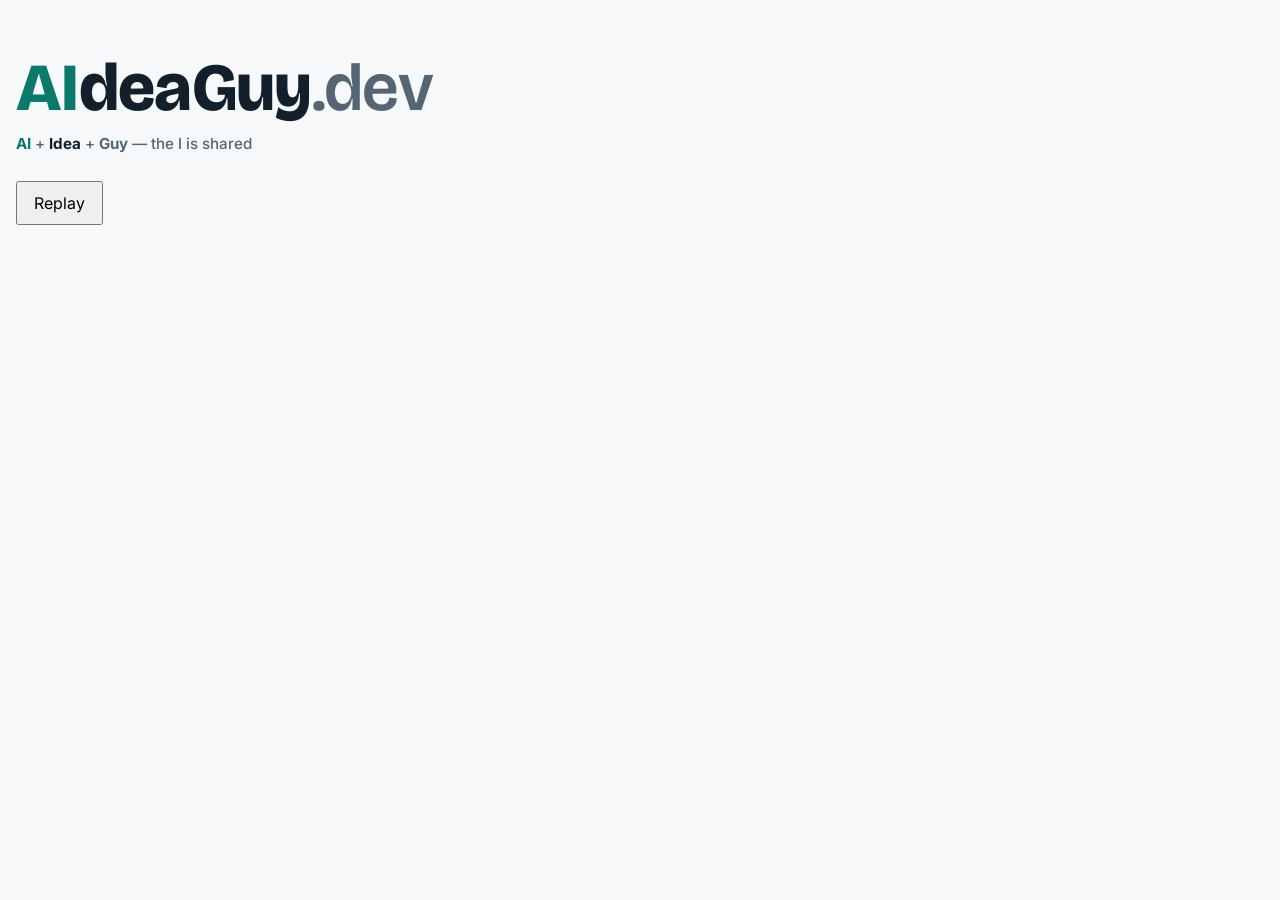
==== wordmark.html @ fec513a1 "AIdeaGuy site v3 with animated wordmark Co-Authored-By: Claude Sonnet 5.5 <noreply@anthropic.com>" ====
<!doctype html><html lang="en"><head><meta charset="utf-8"><meta name="viewport" content="width=device-width,initial-scale=1">
<title>AIdeaGuy wordmark</title>
<link rel="stylesheet" href="https://fonts.googleapis.com/css2?family=Bricolage+Grotesque:opsz,wght@12..96,800&family=Inter:wght@400;500;600&display=swap">
<style>:root{--bg:#f6f8fa;--fg:#13202b;--mut:#566573;--accent:#0b7a6b;--f-head:"Bricolage Grotesque",system-ui,sans-serif;--f-body:"Inter",system-ui,sans-serif}
@media (prefers-color-scheme:dark){:root{--bg:#0e161d;--fg:#e8eef3;--mut:#9aabb9;--accent:#4fd1bd}}
body{background:var(--bg);margin:0;padding:48px 16px;font-family:var(--f-body);color:var(--fg)}button{font:inherit;padding:10px 16px;margin-top:28px;min-height:44px}</style>
<link rel="stylesheet" href="wm.css"></head><body>
<span class="wm big" aria-label="AIdeaGuy dot dev"><span class="a">A</span><span class="i">I</span><span class="dea">dea</span><span class="guy">Guy</span><span class="dev">.dev</span></span>
<span class="wmcap"><b class="c1">AI</b> + <b class="c2">Idea</b> + <b>Guy</b> &mdash; the I is shared</span>
<div><button onclick="replayWm()">Replay</button></div>
<script src="wm.js"></script></body></html>
---- wm.css ----
/* AIdeaGuy wordmark: AI -> A mutes, "dea" arrives so I+dea reads "Idea" -> Guy -> .dev. Plays once; final state is static. */
.wm{font:800 1.2rem var(--f-head);letter-spacing:-.01em;color:var(--fg);white-space:nowrap;display:inline-block;position:relative}
.wm .a,.wm .i{color:var(--accent)}
.wm .dev{color:var(--mut);font-weight:600}
.wm .dea,.wm .guy,.wm .dev,.wmcap{opacity:0}
.wm.go .a{animation:wmA 1.7s 1.1s ease both}
.wm.go .dea{animation:wmIn .5s 1.2s ease both}
.wm.go .guy{animation:wmIn .5s 2.8s ease both}
.wm.go .dev{animation:wmIn .5s 3.4s ease both}
.wm.go~.wmcap{animation:wmIn .6s 3.9s ease both}
.wm.still .dea,.wm.still .guy,.wm.still .dev,.wm.still~.wmcap{opacity:1}
@keyframes wmA{0%{color:var(--accent);opacity:1}18%,78%{color:var(--mut);opacity:.35}100%{color:var(--accent);opacity:1}}
@keyframes wmIn{from{opacity:0;transform:translateY(.25em)}to{opacity:1;transform:none}}
/* big version + caption that names the three words (the I is shared) */
.wm.big{font-size:clamp(2.4rem,12vw,4.2rem)}
.wmcap{display:block;font:500 .95rem var(--f-body);color:var(--mut);margin-top:6px}
.wmcap b{font-weight:700}.wmcap .c1{color:var(--accent)}.wmcap .c2{color:var(--fg)}
@media (prefers-reduced-motion:reduce){.wm .dea,.wm .guy,.wm .dev,.wmcap{opacity:1;animation:none!important}.wm .a{animation:none!important}}
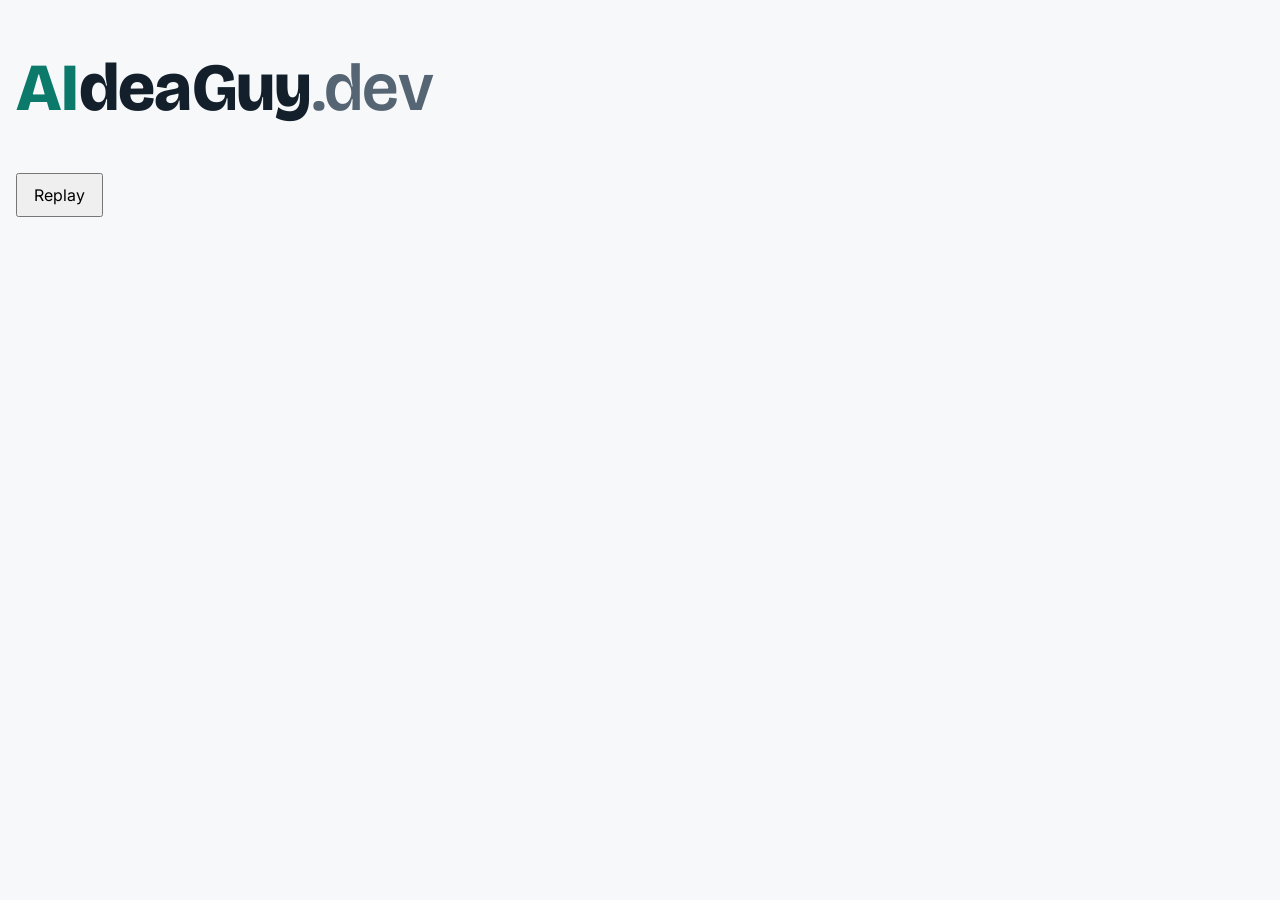
==== commit 3f13f99c: "Remove wordmark caption Co-Authored-By: Claude Sonnet 5.5 <noreply@anthropic.com>" ====
--- a/wordmark.html
+++ b/wordmark.html
@@ -6,6 +6,5 @@
 body{background:var(--bg);margin:0;padding:48px 16px;font-family:var(--f-body);color:var(--fg)}button{font:inherit;padding:10px 16px;margin-top:28px;min-height:44px}</style>
 <link rel="stylesheet" href="wm.css"></head><body>
 <span class="wm big" aria-label="AIdeaGuy dot dev"><span class="a">A</span><span class="i">I</span><span class="dea">dea</span><span class="guy">Guy</span><span class="dev">.dev</span></span>
-<span class="wmcap"><b class="c1">AI</b> + <b class="c2">Idea</b> + <b>Guy</b> &mdash; the I is shared</span>
 <div><button onclick="replayWm()">Replay</button></div>
 <script src="wm.js"></script></body></html>
--- a/wm.css
+++ b/wm.css
@@ -2,17 +2,12 @@
 .wm{font:800 1.2rem var(--f-head);letter-spacing:-.01em;color:var(--fg);white-space:nowrap;display:inline-block;position:relative}
 .wm .a,.wm .i{color:var(--accent)}
 .wm .dev{color:var(--mut);font-weight:600}
-.wm .dea,.wm .guy,.wm .dev,.wmcap{opacity:0}
-.wm.go .a{animation:wmA 1.7s 1.1s ease both}
+.wm .dea,.wm .guy,.wm .dev,.wm.go .a{animation:wmA 1.7s 1.1s ease both}
 .wm.go .dea{animation:wmIn .5s 1.2s ease both}
 .wm.go .guy{animation:wmIn .5s 2.8s ease both}
 .wm.go .dev{animation:wmIn .5s 3.4s ease both}
-.wm.go~.wmcap{animation:wmIn .6s 3.9s ease both}
-.wm.still .dea,.wm.still .guy,.wm.still .dev,.wm.still~.wmcap{opacity:1}
-@keyframes wmA{0%{color:var(--accent);opacity:1}18%,78%{color:var(--mut);opacity:.35}100%{color:var(--accent);opacity:1}}
+.wm.go~.wm.still .dea,.wm.still .guy,.wm.still .dev,.wm.still~@keyframes wmA{0%{color:var(--accent);opacity:1}18%,78%{color:var(--mut);opacity:.35}100%{color:var(--accent);opacity:1}}
 @keyframes wmIn{from{opacity:0;transform:translateY(.25em)}to{opacity:1;transform:none}}
 /* big version + caption that names the three words (the I is shared) */
-.wm.big{font-size:clamp(2.4rem,12vw,4.2rem)}
-.wmcap{display:block;font:500 .95rem var(--f-body);color:var(--mut);margin-top:6px}
-.wmcap b{font-weight:700}.wmcap .c1{color:var(--accent)}.wmcap .c2{color:var(--fg)}
-@media (prefers-reduced-motion:reduce){.wm .dea,.wm .guy,.wm .dev,.wmcap{opacity:1;animation:none!important}.wm .a{animation:none!important}}
+.wm.big{font-size:clamp(2.4rem,12vw,4.2rem);margin-bottom:.25em}
+@media (prefers-reduced-motion:reduce){.wm .dea,.wm .guy,.wm .dev,
